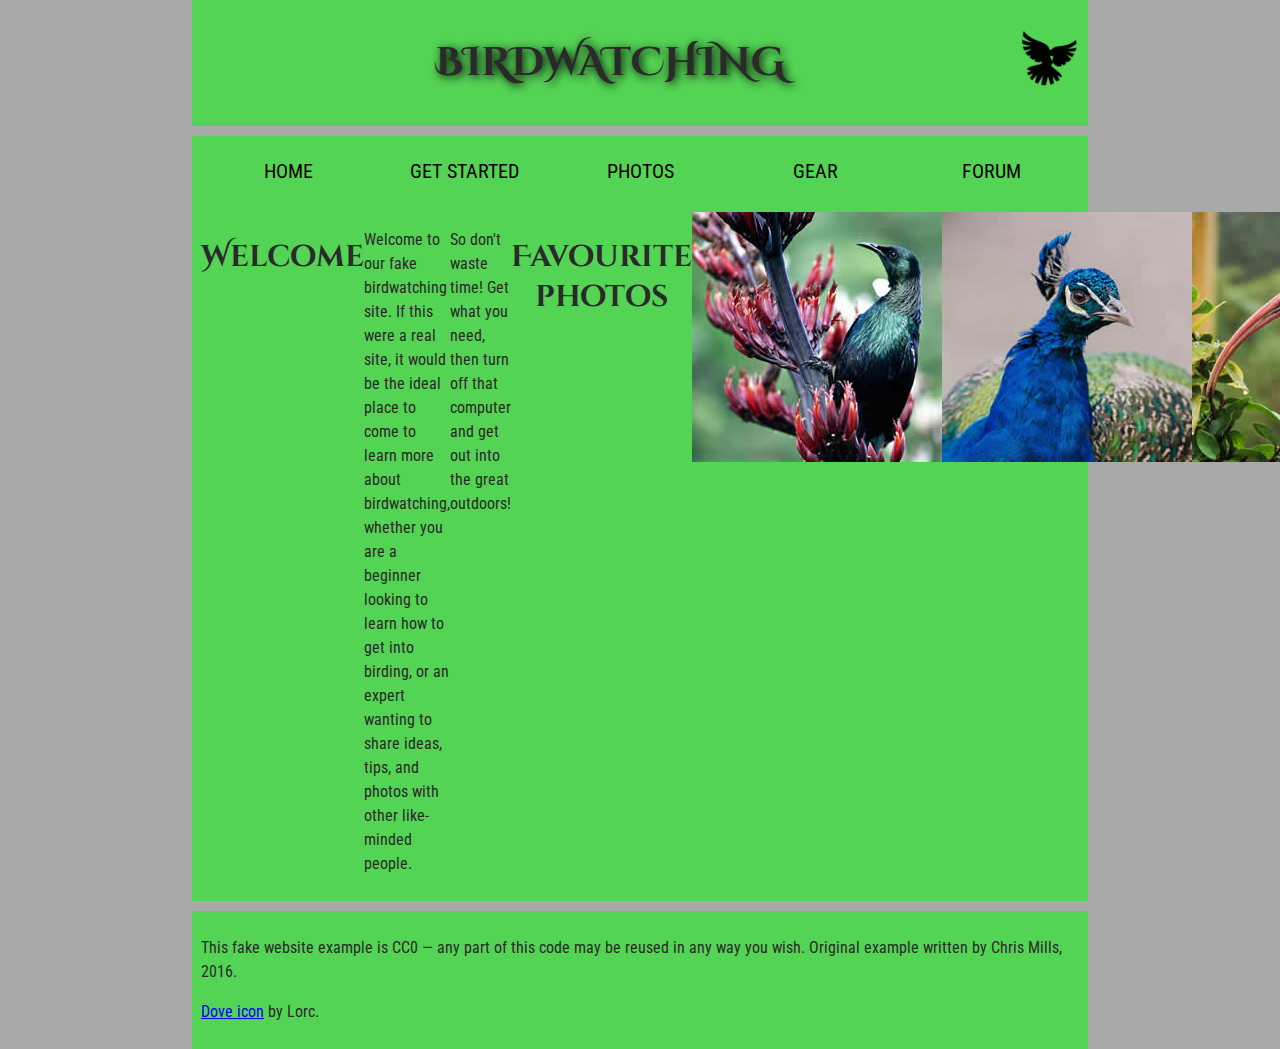
==== Lab 1/Part 2/index.html @ 2826edaa "init commit" ====
<!DOCTYPE html>
<html lang="en">
  <head>
    <meta charset="utf-8">
    <title>Birdwatching</title>
    <link href="https://fonts.googleapis.com/css?family=Roboto+Condensed:300%7CCinzel+Decorative:700" rel="stylesheet">
    <link rel="stylesheet" href="style.css">
    <!--[if lt IE 9]>
      <script src="https://cdnjs.cloudflare.com/ajax/libs/html5shiv/3.7.3/html5shiv.js"></script>
    <![endif]-->
  </head>

  <body>
    <header>
      <h1>Birdwatching</h1>
      <img src="dove.png" alt="a simple dove logo">
    </header>
    
    <nav>
      <ul>
        <li><span>Home</span></li>
        <li><a href="#">Get started</a></li>
        <li><a href="#">Photos</a></li>
        <li><a href="#">Gear</a></li>
        <li><a href="#">Forum</a></li>
      </ul>
    </nav>

    <main>
      <h2>Welcome</h2>

      <p>Welcome to our fake birdwatching site. If this were a real site, it would be the ideal place to come to learn more about birdwatching, whether you are a beginner looking to learn how to get into birding, or an expert wanting to share ideas, tips, and photos with other like-minded people.</p>

      <p>So don't waste time! Get what you need, then turn off that computer and get out into the great outdoors!</p>

      <h2>Favourite photos</h2>

      <a href="favorite-1.jpg"><img src="favorite-1_th.jpg" alt="Small black bird, black claws, long black slender beak, links to larger version of the image"></a>
      <a href="favorite-2.jpg"><img src="favorite-2_th.jpg" alt="Top half of a pretty bird with bright blue plumage on neck, light colored beak, blue headdress, links to larger version of the image"></a>
      <a href="favorite-3.jpg"><img src="favorite-3_th.jpg" alt="Top half of a large bird with white plumage, very long curved narrow light colored break, links to larger version of the image"></a>
      <a href="favorite-4.jpg"><img src="favorite-4_th.jpg" alt="Large bird, mostly white plumage with black plumage on back and rear, long straight white beak, links to larger version of the image"></a>
    </main>
    
    <footer>
      <p>This fake website example is CC0 — any part of this code may be reused in any way you wish. Original example written by Chris Mills, 2016.</p>

      <p><a href="http://game-icons.net/lorc/originals/dove.html">Dove icon</a> by Lorc.</p>
    </footer>
  </body>
</html>
---- Lab 1/Part 2/style.css ----
/* || General setup */

html, body {
  margin: 0;
  padding: 0;
}

html {
  font-size: 10px;
  background-color: #a9a9a9;
}

body {
  width: 70%;
  min-width: 800px;
  margin: 0 auto;
}

/* || typography */

h1, h2, h3 {
  font-family: 'Cinzel Decorative', cursive;
  color: #2a2a2a;
}

p, input, li {
  font-family: 'Roboto Condensed', sans-serif;
  color: #2a2a2a;
}

h1 {
  font-size: 4rem;
  text-align: center;
  text-shadow: 2px 2px 10px black;
}

h2 {
  font-size: 3rem;
  text-align: center;
}

h3 {
  font-size: 2.2rem;
}

p, li {
  font-size: 1.6rem;
  line-height: 1.5;
}

/* || header layout */

header {
  margin-bottom: 10px;
  display: flex;
  flex-flow: row wrap;
}

body > * {
  background-color: red;
  padding: 1%;
}

main, header, nav, article, aside, footer, section {
  background-color: rgba(0,255,0,0.5);
  padding: 1%;
}

h1 {
  flex: 5;
  text-transform: uppercase;
}

header img {
  display: block;
  height: 60px;
  padding-top: 20.15px;
}

nav {
  height: 50px;
  flex: 100%;
  display: flex;
}

nav ul {
  padding: 0;
  list-style-type: none;
  flex: 2;
  display: flex;
}

nav li {
  display: inline;
  text-align: center;
  flex: 1;
}

nav a, nav span {
  display: inline-block;
  font-size: 2rem;
  height: 3rem;
  line-height: 1.7;
  text-transform: uppercase;
  text-decoration: none;
  color: black;

}

/* || main layout */

main {
  display: flex;
}

article, section {
  flex: 4;
}

aside {
  flex: 1;
  margin-left: 10px;
  padding: 1%;
}

aside a {
  display: block;
  float: left;
  width: 50%;
}

aside img {
  max-width: 100%;
}

footer {
  margin-top: 10px;
}
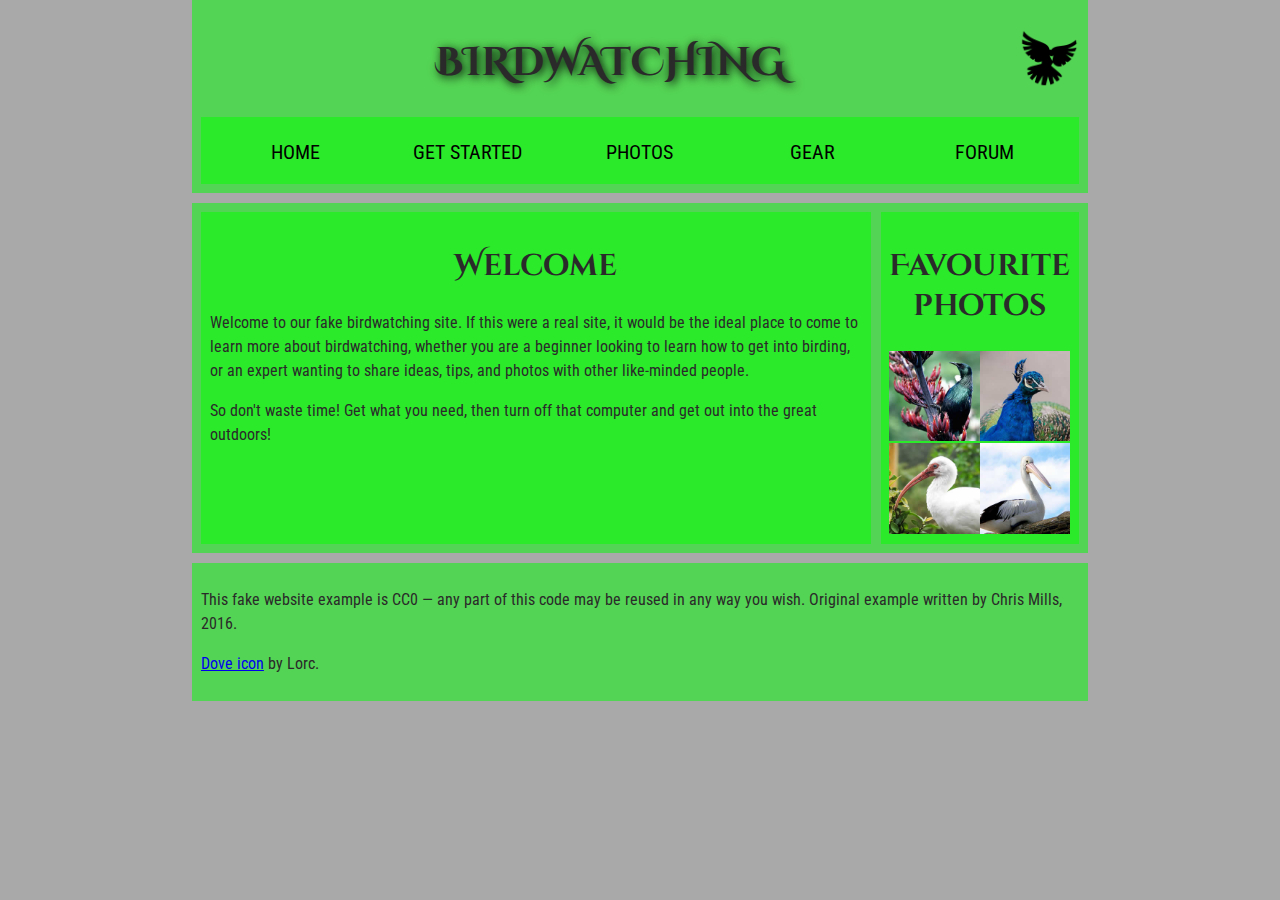
==== commit 644e6ba1: "Update Part 2: index.html" ====
--- a/Lab 1/Part 2/index.html
+++ b/Lab 1/Part 2/index.html
@@ -1,3 +1,7 @@
+<!--
+Name: Jasper Salinas
+Date: Sept. 13, 2024
+Course: INFT-1206-->
 <!DOCTYPE html>
 <html lang="en">
   <head>
@@ -14,31 +18,35 @@
     <header>
       <h1>Birdwatching</h1>
       <img src="dove.png" alt="a simple dove logo">
+    
+      <nav>
+        <ul>
+          <li><span>Home</span></li>
+          <li><a href="#">Get started</a></li>
+          <li><a href="#">Photos</a></li>
+          <li><a href="#">Gear</a></li>
+         <li><a href="#">Forum</a></li>
+      </ul>
+      </nav>
     </header>
     
-    <nav>
-      <ul>
-        <li><span>Home</span></li>
-        <li><a href="#">Get started</a></li>
-        <li><a href="#">Photos</a></li>
-        <li><a href="#">Gear</a></li>
-        <li><a href="#">Forum</a></li>
-      </ul>
-    </nav>
+    <main>
+      <article>
+        <h2>Welcome</h2>
 
-    <main>
-      <h2>Welcome</h2>
+        <p>Welcome to our fake birdwatching site. If this were a real site, it would be the ideal place to come to learn more about birdwatching, whether you are a beginner looking to learn how to get into birding, or an expert wanting to share ideas, tips, and photos with other like-minded people.</p>
 
-      <p>Welcome to our fake birdwatching site. If this were a real site, it would be the ideal place to come to learn more about birdwatching, whether you are a beginner looking to learn how to get into birding, or an expert wanting to share ideas, tips, and photos with other like-minded people.</p>
+        <p>So don't waste time! Get what you need, then turn off that computer and get out into the great outdoors!</p>
+      </article>
 
-      <p>So don't waste time! Get what you need, then turn off that computer and get out into the great outdoors!</p>
+      <aside>
+        <h2>Favourite photos</h2>
 
-      <h2>Favourite photos</h2>
-
-      <a href="favorite-1.jpg"><img src="favorite-1_th.jpg" alt="Small black bird, black claws, long black slender beak, links to larger version of the image"></a>
-      <a href="favorite-2.jpg"><img src="favorite-2_th.jpg" alt="Top half of a pretty bird with bright blue plumage on neck, light colored beak, blue headdress, links to larger version of the image"></a>
-      <a href="favorite-3.jpg"><img src="favorite-3_th.jpg" alt="Top half of a large bird with white plumage, very long curved narrow light colored break, links to larger version of the image"></a>
-      <a href="favorite-4.jpg"><img src="favorite-4_th.jpg" alt="Large bird, mostly white plumage with black plumage on back and rear, long straight white beak, links to larger version of the image"></a>
+        <a href="favorite-1.jpg"><img src="favorite-1_th.jpg" alt="Small black bird, black claws, long black slender beak, links to larger version of the image"></a>
+        <a href="favorite-2.jpg"><img src="favorite-2_th.jpg" alt="Top half of a pretty bird with bright blue plumage on neck, light colored beak, blue headdress, links to larger version of the image"></a>
+        <a href="favorite-3.jpg"><img src="favorite-3_th.jpg" alt="Top half of a large bird with white plumage, very long curved narrow light colored break, links to larger version of the image"></a>
+        <a href="favorite-4.jpg"><img src="favorite-4_th.jpg" alt="Large bird, mostly white plumage with black plumage on back and rear, long straight white beak, links to larger version of the image"></a>
+      </aside>
     </main>
     
     <footer>
